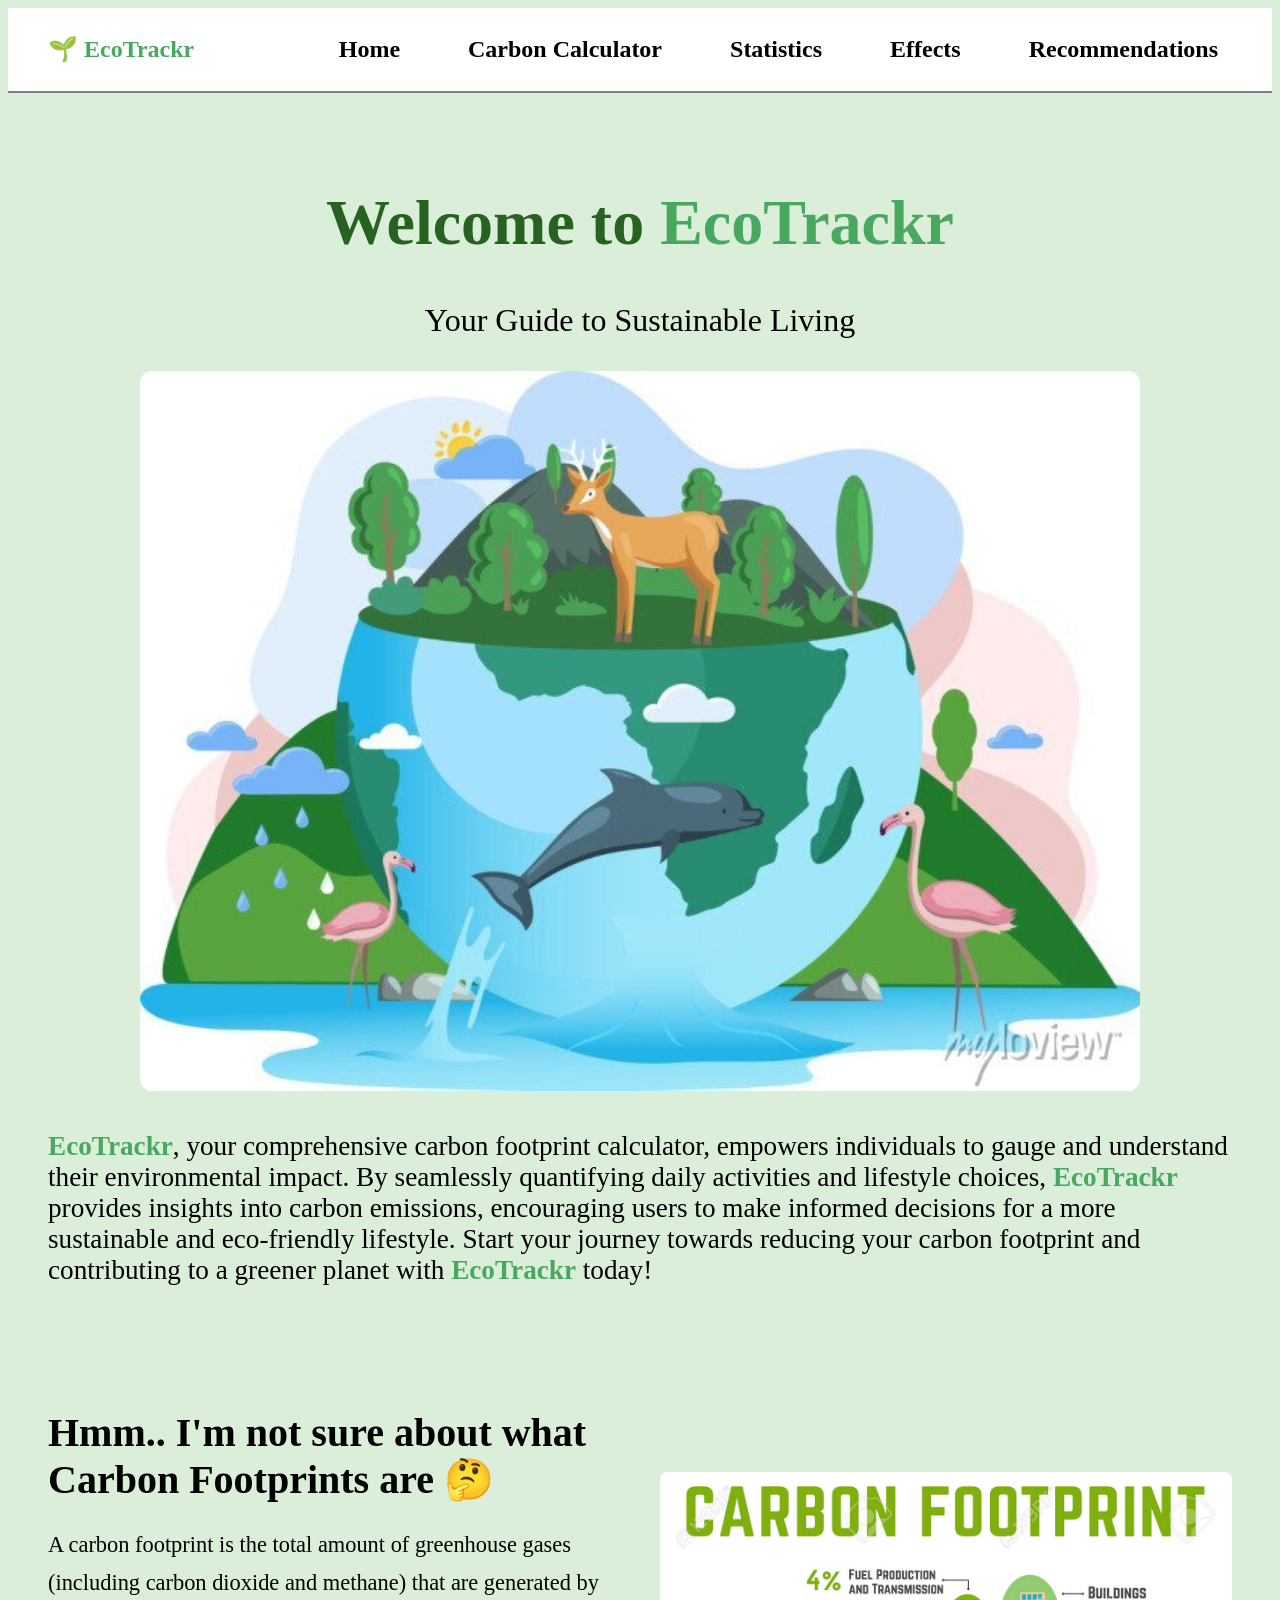
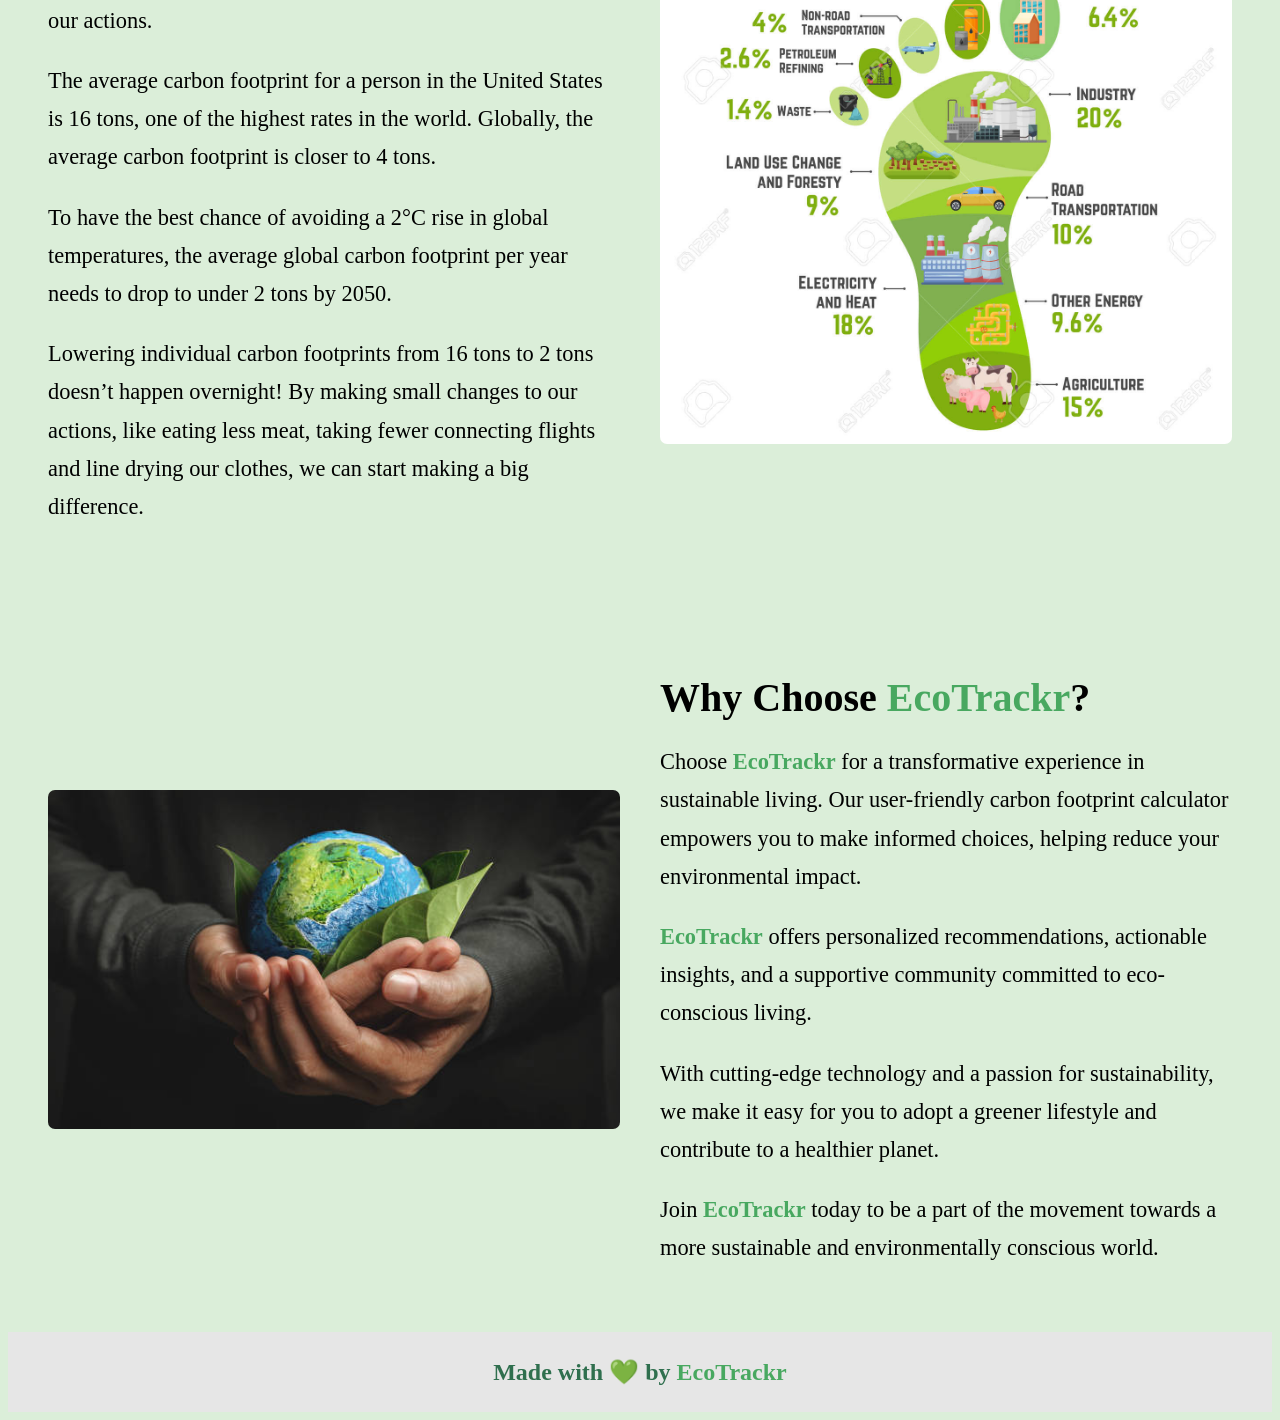
==== index.html @ 53e29281 "landing pg done" ====
<!DOCTYPE html>
<html lang="en">
<head>
    <meta charset="UTF-8">
    <meta name="viewport" content="width=device-width, initial-scale=1.0">
    <title>🌱 EcoTrackr</title>
    <link rel="stylesheet" href="style.css">
</head>
<body>
    <nav>
        <h1 class="name">🌱 EcoTrackr</h1>
        <div class="ele">
            <h2 class="navopt">Home</h2>
            <h2 class="navopt">Carbon Calculator</h2>
            <h2 class="navopt">Statistics</h2>
            <h2 class="navopt">Effects</h2>
            <h2 class="navopt">Recommendations</h2>
        </div>
    </nav>

    <section class="hero">
        <h1>Welcome to <span class="name">EcoTrackr</span></h1>
        <p> Your Guide to Sustainable Living</p> 
        <img src="ecosys.jpg" alt="Ecosystem">
    </section>

    <p class="longpara"><span class="name">EcoTrackr</span>, your comprehensive carbon footprint calculator, empowers individuals to gauge and understand 
        their environmental impact. By seamlessly quantifying daily activities and lifestyle choices, <span class="name">EcoTrackr</span> 
        provides insights into carbon emissions, encouraging users to make informed decisions for a more 
        sustainable and eco-friendly lifestyle. Start your journey towards reducing your carbon footprint and 
        contributing to a greener planet with <span class="name">EcoTrackr</span> today!</p>

    
    <section class="info-section">
        
        <div class="info-text">
            <h2>Hmm.. I'm not sure about what <br> Carbon Footprints are 🤔</h2>

            <p>
                A carbon footprint is the total amount of greenhouse gases 
                (including carbon dioxide and methane) that are generated by our actions.
            </p>

            <p>
                The average carbon footprint for a person in the United States is 
                16 tons, one of the highest rates in the world. Globally, the average 
                carbon footprint is closer to 4 tons.
            </p>

            <p>
                To have the best chance of avoiding a 2°C rise in global temperatures, 
                the average global carbon footprint per year needs to drop to under 2 tons by 2050.
            </p>

            <p>
                Lowering individual carbon footprints from 16 tons to 2 tons doesn’t 
                happen overnight! By making small changes to our actions, like eating 
                less meat, taking fewer connecting flights and line drying our clothes, 
                we can start making a big difference.
            </p>
        </div>

        <div class="info-image">
            <img src="carbon-footprint.jpg" alt="Carbon Footprint Illustration">
        </div>

    </section>

    <section class="choose-section">

        <div class="choose-image">
            <img src="why.jpg" alt="Eco sustainability image">
        </div>

        <div class="choose-text">
            <h2>Why Choose <span class="name">EcoTrackr</span>?</h2>

            <p>
                Choose <span class="name">EcoTrackr</span> for a transformative experience in sustainable living. 
                Our user-friendly carbon footprint calculator empowers you to make informed 
                choices, helping reduce your environmental impact.
            </p>

            <p>
                <span class="name">EcoTrackr</span> offers personalized recommendations, actionable insights, and 
                a supportive community committed to eco-conscious living.
            </p>

            <p>
                With cutting-edge technology and a passion for sustainability, 
                we make it easy for you to adopt a greener lifestyle and contribute 
                to a healthier planet.
            </p>

            <p>
                Join <span class="name">EcoTrackr</span> today to be a part of the movement towards a more 
                sustainable and environmentally conscious world.
            </p>
        </div>

    </section>
    <footer>
        <p>Made with 💚 by <span class="name">EcoTrackr</span></p>
    </footer>
</body>
</html>
---- style.css ----
nav {
    display: flex;
    justify-content: space-between;
    align-items: center;
    padding: 0 40px;       
    background: white;
    border-bottom: 2px solid grey;           
}
body{
    background-color: rgba(139, 202, 132,0.3);
}
.name{
    margin: 0;
    color: #48a860;
    font-weight: bold;
}
.ele{
    display: flex;
    gap: 40px;
    cursor: pointer;
}
.navopt {
    padding: 8px 14px;
    border-radius: 8px;
    transition: all 0.2s ease;
}
.navopt:hover{
    color: #3dab58;
    /* background-color: #48a860; */
    /* color: white; */
    background-color: rgba(72, 168, 96, 0.08); /* very transparent green */
    box-shadow: 0 0 12px rgba(72, 168, 96, 0.25);
}
.hero {
    margin-top: 40px;          /* Space below navbar */
    display: flex;
    flex-direction: column;
    align-items: center;
    justify-content: center;   /* Center image horizontally */
}
.hero h1{
    font-size: 4rem;
    margin-bottom: 10px;
    color: #276221;
}
.hero p{
    font-size: 2rem;
}
.hero img {
    width: 80%;                /* Responsive width */
    max-width: 1000px;         /* Prevent too large */
    border-radius: 12px;       /* Optional soft edges */
}
.longpara{
    font-size: 1.7rem;
    margin: 40px;
}

.info-section {
    display: flex;
    justify-content: space-between;
    align-items: center;
    padding: 50px 40px;
    gap: 40px;
}

.info-text {
    flex: 1;
}

.info-text h2 {
    font-size: 2.5rem;
    margin-bottom: 20px;
}

.info-text p {
    font-size: 1.4rem;
    line-height: 1.7;
    margin-bottom: 15px;
}

.info-image {
    flex: 1;
    display: flex;
    justify-content: center;
}

.info-image img {
    width: 100%;
    max-width: 600px;
    border-radius: 7px;
}

.choose-section {
    display: flex;
    justify-content: space-between;
    align-items: center;
    padding: 50px 40px;
    gap: 40px;
}

.choose-image {
    flex: 1;
}

.choose-image img {
    width: 100%;
    max-width: 700px;
    border-radius: 7px;
}

.choose-text {
    flex: 1;
}

.choose-text h2 {
    font-size: 2.5rem;
    margin-bottom: 20px;
}

.choose-text p {
    font-size: 1.4rem;
    line-height: 1.7;
    margin-bottom: 15px;
}
footer {
    background-color: #e6e6e6;
    text-align: center;
    padding: 2px;
    font-weight: bold;
    font-size: 1.5rem;
    color: #2f6f4e;
}
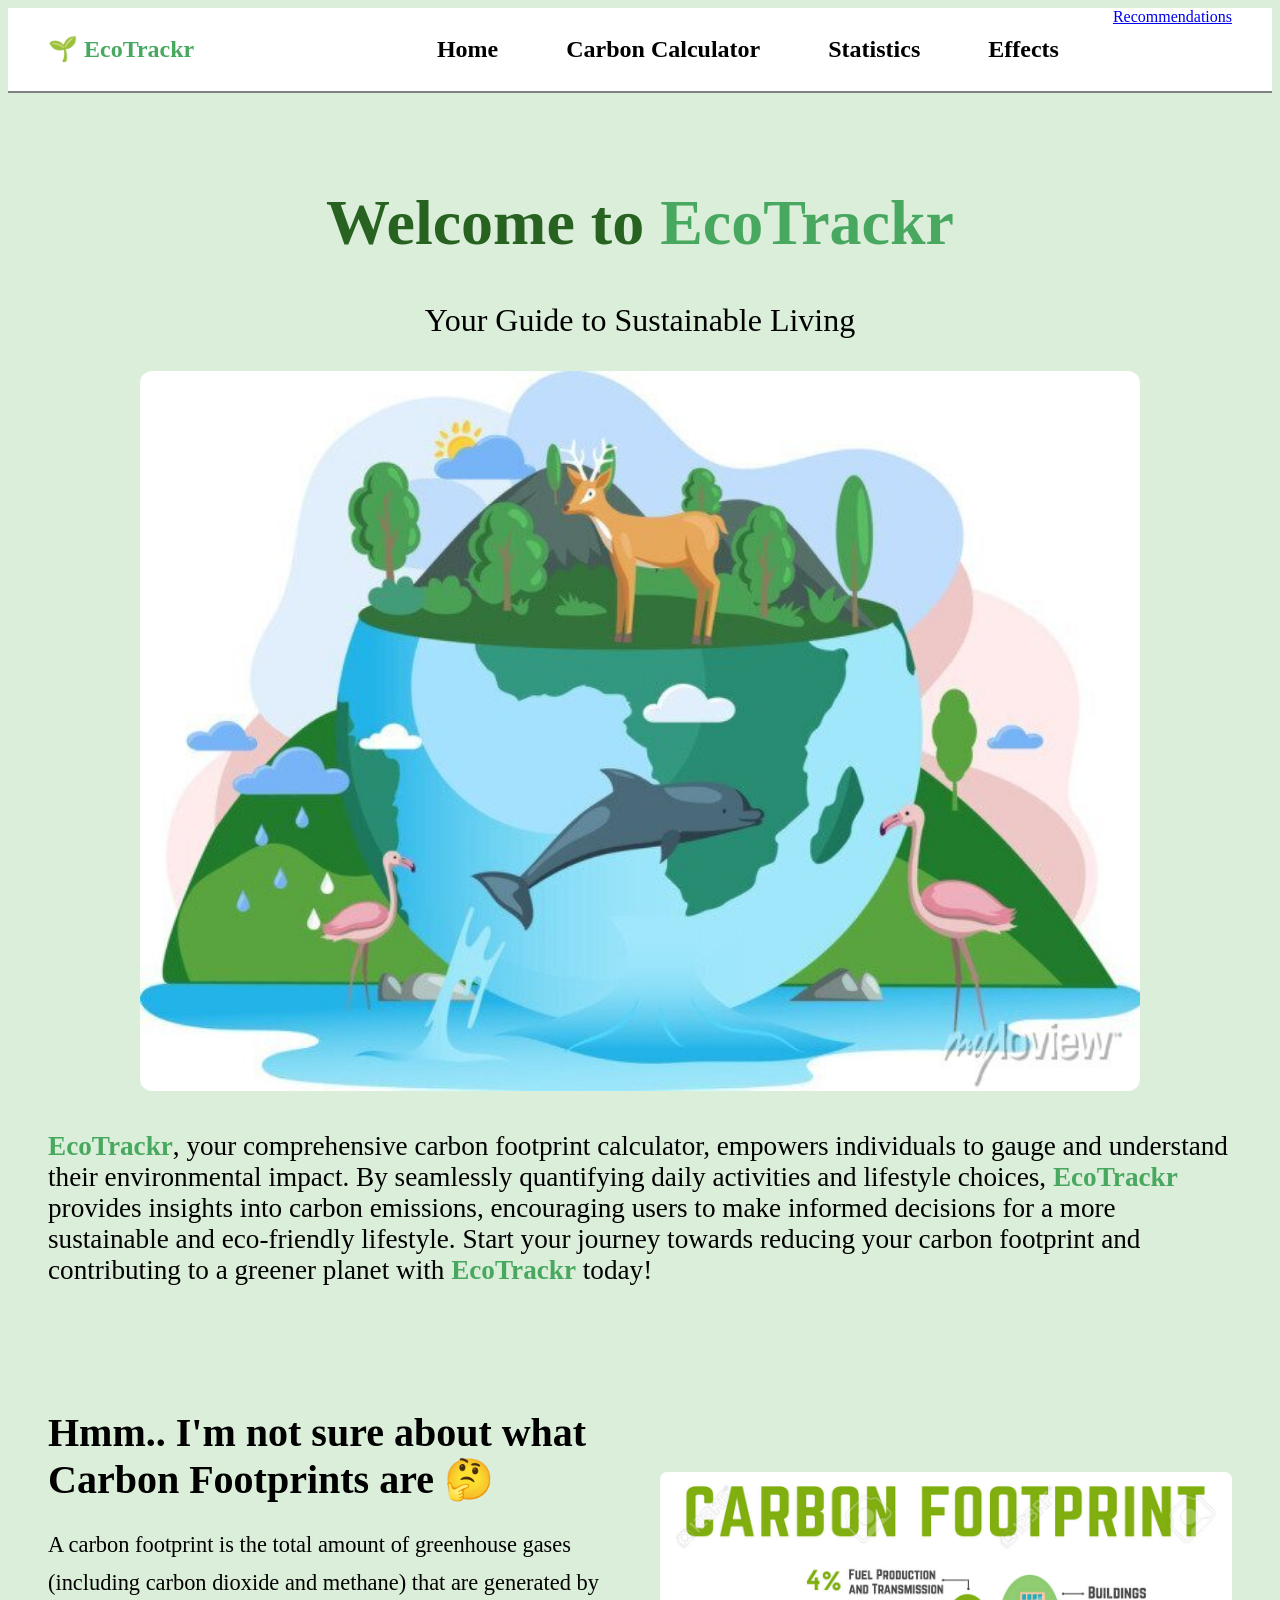
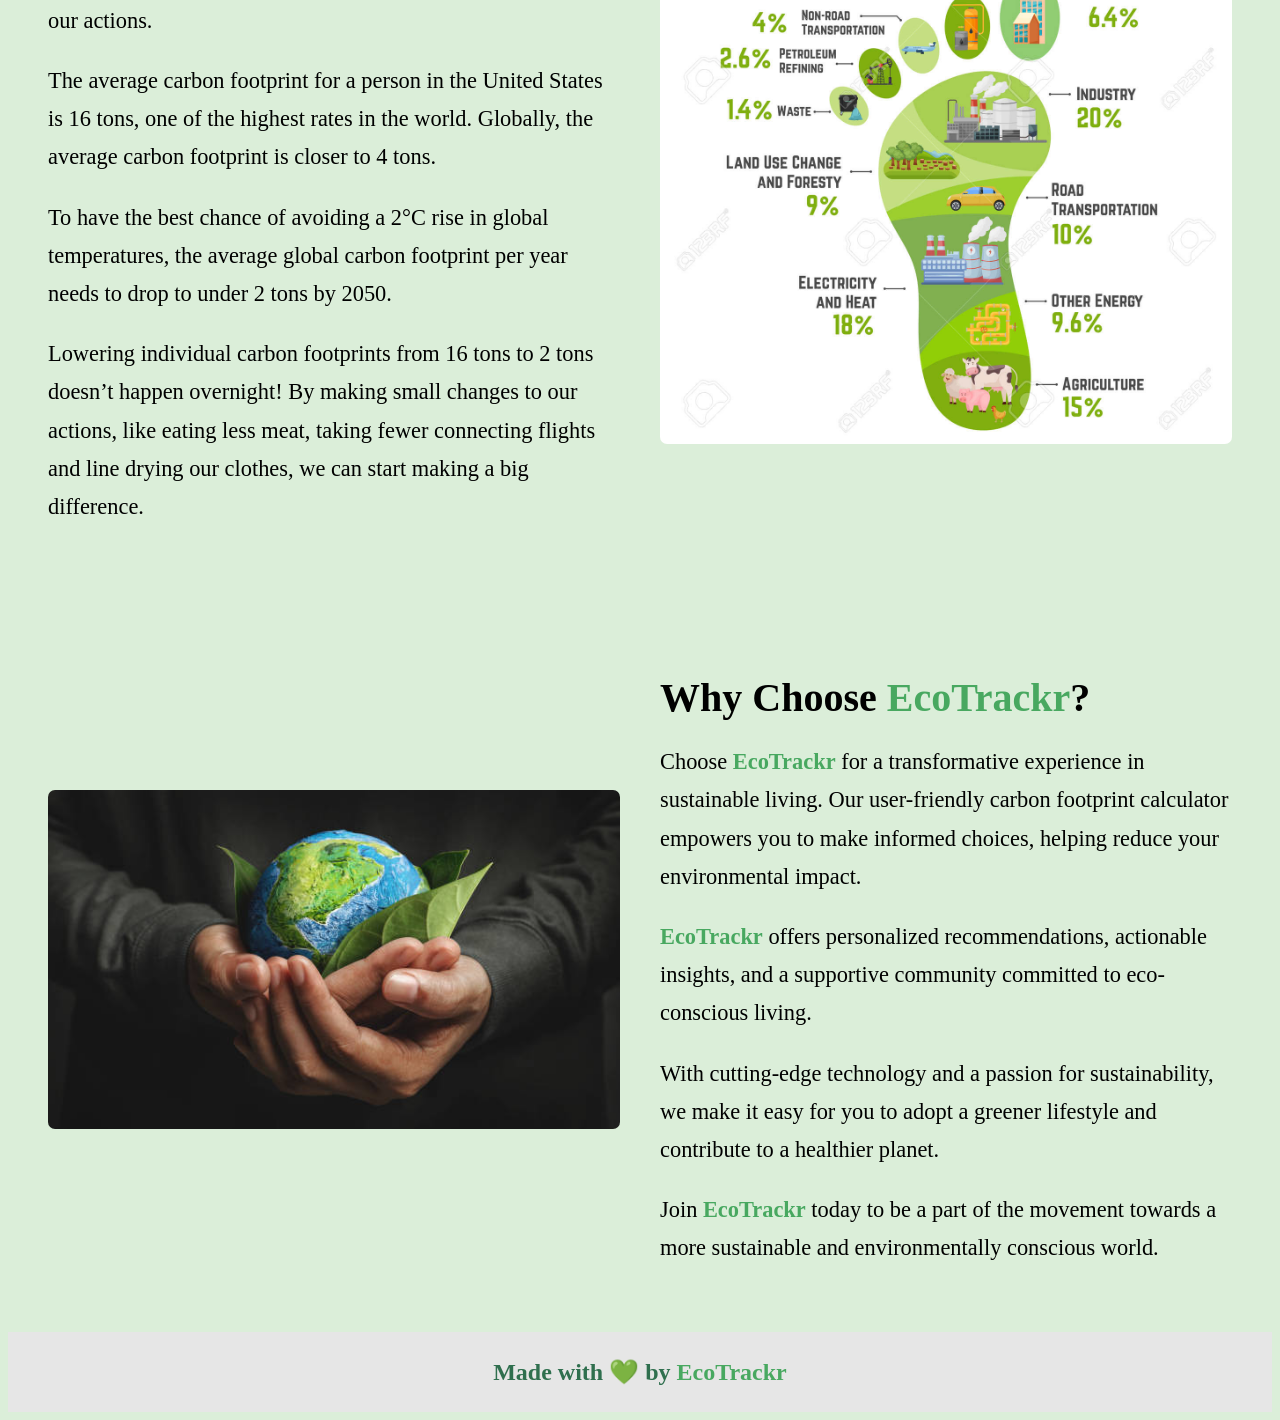
==== commit 78c56d14: "Added recommendation page with personalized carbon reduction tips" ====
--- a/index.html
+++ b/index.html
@@ -4,10 +4,10 @@
     <meta charset="UTF-8">
     <meta name="viewport" content="width=device-width, initial-scale=1.0">
     <title>🌱 EcoTrackr</title>
-    <link rel="stylesheet" href="style.css">
+    <link rel="stylesheet" href="css/style.css">
 </head>
 <body>
-    <nav>
+    <!-- <nav>
         <h1 class="name">🌱 EcoTrackr</h1>
         <div class="ele">
             <h2 class="navopt">Home</h2>
@@ -16,12 +16,25 @@
             <h2 class="navopt">Effects</h2>
             <h2 class="navopt">Recommendations</h2>
         </div>
+    </nav> -->
+
+
+    <nav>
+        <h1 class="name">🌱 EcoTrackr</h1>
+        <div class="ele">
+            <a href="index.html" class="navopt"><h2>Home</h2></a>
+            <a href="pages/calculator.html" class="navopt"><h2>Carbon Calculator</h2></a>
+            <a href="#" class="navopt"><h2>Statistics</h2></a>
+            <a href="#" class="navopt"><h2>Effects</h2></a>
+            <a href="pages/recommendations.html">Recommendations</a>
+
+        </div>
     </nav>
 
     <section class="hero">
         <h1>Welcome to <span class="name">EcoTrackr</span></h1>
         <p> Your Guide to Sustainable Living</p> 
-        <img src="ecosys.jpg" alt="Ecosystem">
+        <img src="images/ecosys.jpg" alt="Ecosystem">
     </section>
 
     <p class="longpara"><span class="name">EcoTrackr</span>, your comprehensive carbon footprint calculator, empowers individuals to gauge and understand 
@@ -61,7 +74,7 @@
         </div>
 
         <div class="info-image">
-            <img src="carbon-footprint.jpg" alt="Carbon Footprint Illustration">
+            <img src="images/carbon-footprint.jpg" alt="Carbon Footprint Illustration">
         </div>
 
     </section>
@@ -69,7 +82,7 @@
     <section class="choose-section">
 
         <div class="choose-image">
-            <img src="why.jpg" alt="Eco sustainability image">
+            <img src="images/why.jpg" alt="Eco sustainability image">
         </div>
 
         <div class="choose-text">
--- a/css/style.css
+++ b/css/style.css
@@ -0,0 +1,135 @@
+nav {
+    display: flex;
+    justify-content: space-between;
+    align-items: center;
+    padding: 0 40px;       
+    background: white;
+    border-bottom: 2px solid grey;           
+}
+body{
+    background-color: rgba(139, 202, 132,0.3);
+}
+.name{
+    margin: 0;
+    color: #48a860;
+    font-weight: bold;
+}
+.ele{
+    display: flex;
+    gap: 40px;
+    cursor: pointer;
+}
+.navopt {
+    padding: 8px 14px;
+    border-radius: 8px;
+        text-decoration: none;
+    color: inherit;
+    transition: all 0.2s ease;
+}
+.navopt:hover{
+    color: #3dab58;
+    /* background-color: #48a860; */
+    /* color: white; */
+    background-color: rgba(72, 168, 96, 0.08); /* very transparent green */
+    box-shadow: 0 0 12px rgba(72, 168, 96, 0.25);
+}
+.hero {
+    margin-top: 40px;          /* Space below navbar */
+    display: flex;
+    flex-direction: column;
+    align-items: center;
+    justify-content: center;   /* Center image horizontally */
+}
+.hero h1{
+    font-size: 4rem;
+    margin-bottom: 10px;
+    color: #276221;
+}
+.hero p{
+    font-size: 2rem;
+}
+.hero img {
+    width: 80%;                /* Responsive width */
+    max-width: 1000px;         /* Prevent too large */
+    border-radius: 12px;       /* Optional soft edges */
+}
+.longpara{
+    font-size: 1.7rem;
+    margin: 40px;
+}
+
+.info-section {
+    display: flex;
+    justify-content: space-between;
+    align-items: center;
+    padding: 50px 40px;
+    gap: 40px;
+}
+
+.info-text {
+    flex: 1;
+}
+
+.info-text h2 {
+    font-size: 2.5rem;
+    margin-bottom: 20px;
+}
+
+.info-text p {
+    font-size: 1.4rem;
+    line-height: 1.7;
+    margin-bottom: 15px;
+}
+
+.info-image {
+    flex: 1;
+    display: flex;
+    justify-content: center;
+}
+
+.info-image img {
+    width: 100%;
+    max-width: 600px;
+    border-radius: 7px;
+}
+
+.choose-section {
+    display: flex;
+    justify-content: space-between;
+    align-items: center;
+    padding: 50px 40px;
+    gap: 40px;
+}
+
+.choose-image {
+    flex: 1;
+}
+
+.choose-image img {
+    width: 100%;
+    max-width: 700px;
+    border-radius: 7px;
+}
+
+.choose-text {
+    flex: 1;
+}
+
+.choose-text h2 {
+    font-size: 2.5rem;
+    margin-bottom: 20px;
+}
+
+.choose-text p {
+    font-size: 1.4rem;
+    line-height: 1.7;
+    margin-bottom: 15px;
+}
+footer {
+    background-color: #e6e6e6;
+    text-align: center;
+    padding: 2px;
+    font-weight: bold;
+    font-size: 1.5rem;
+    color: #2f6f4e;
+}
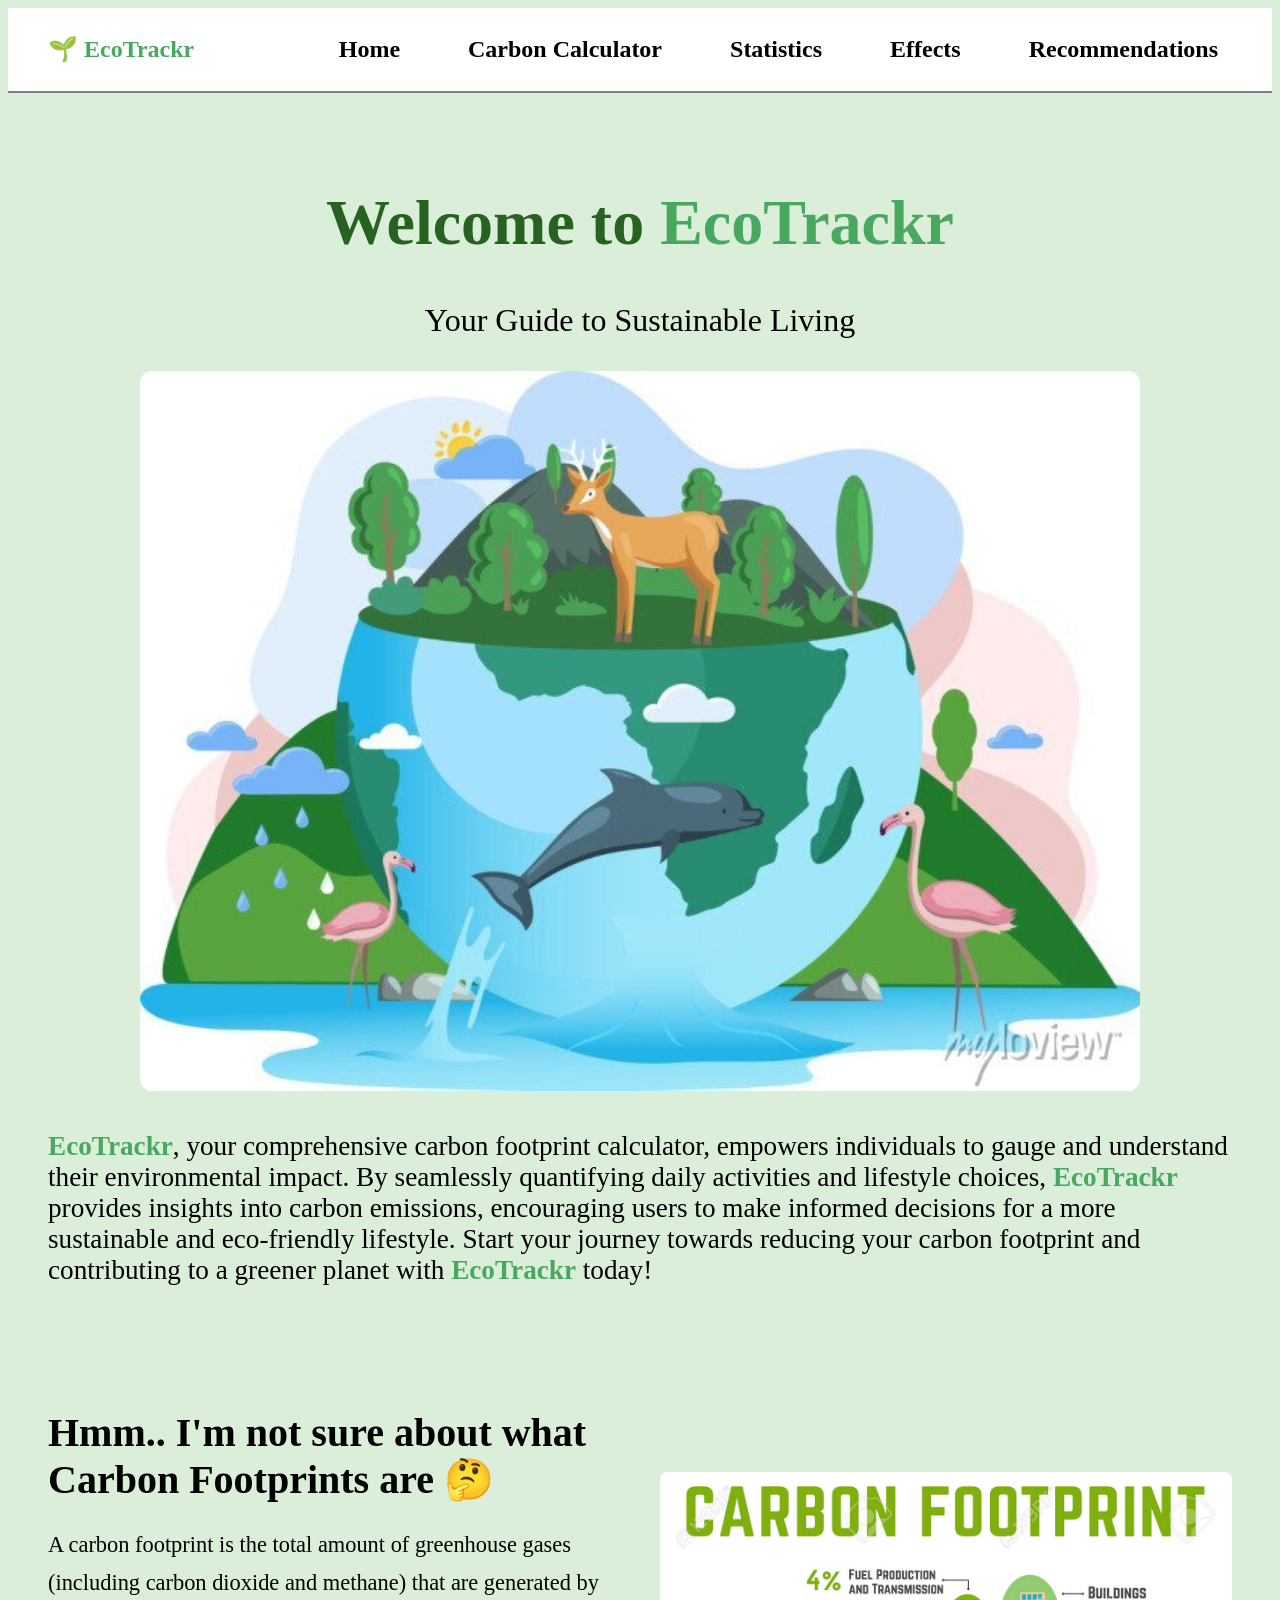
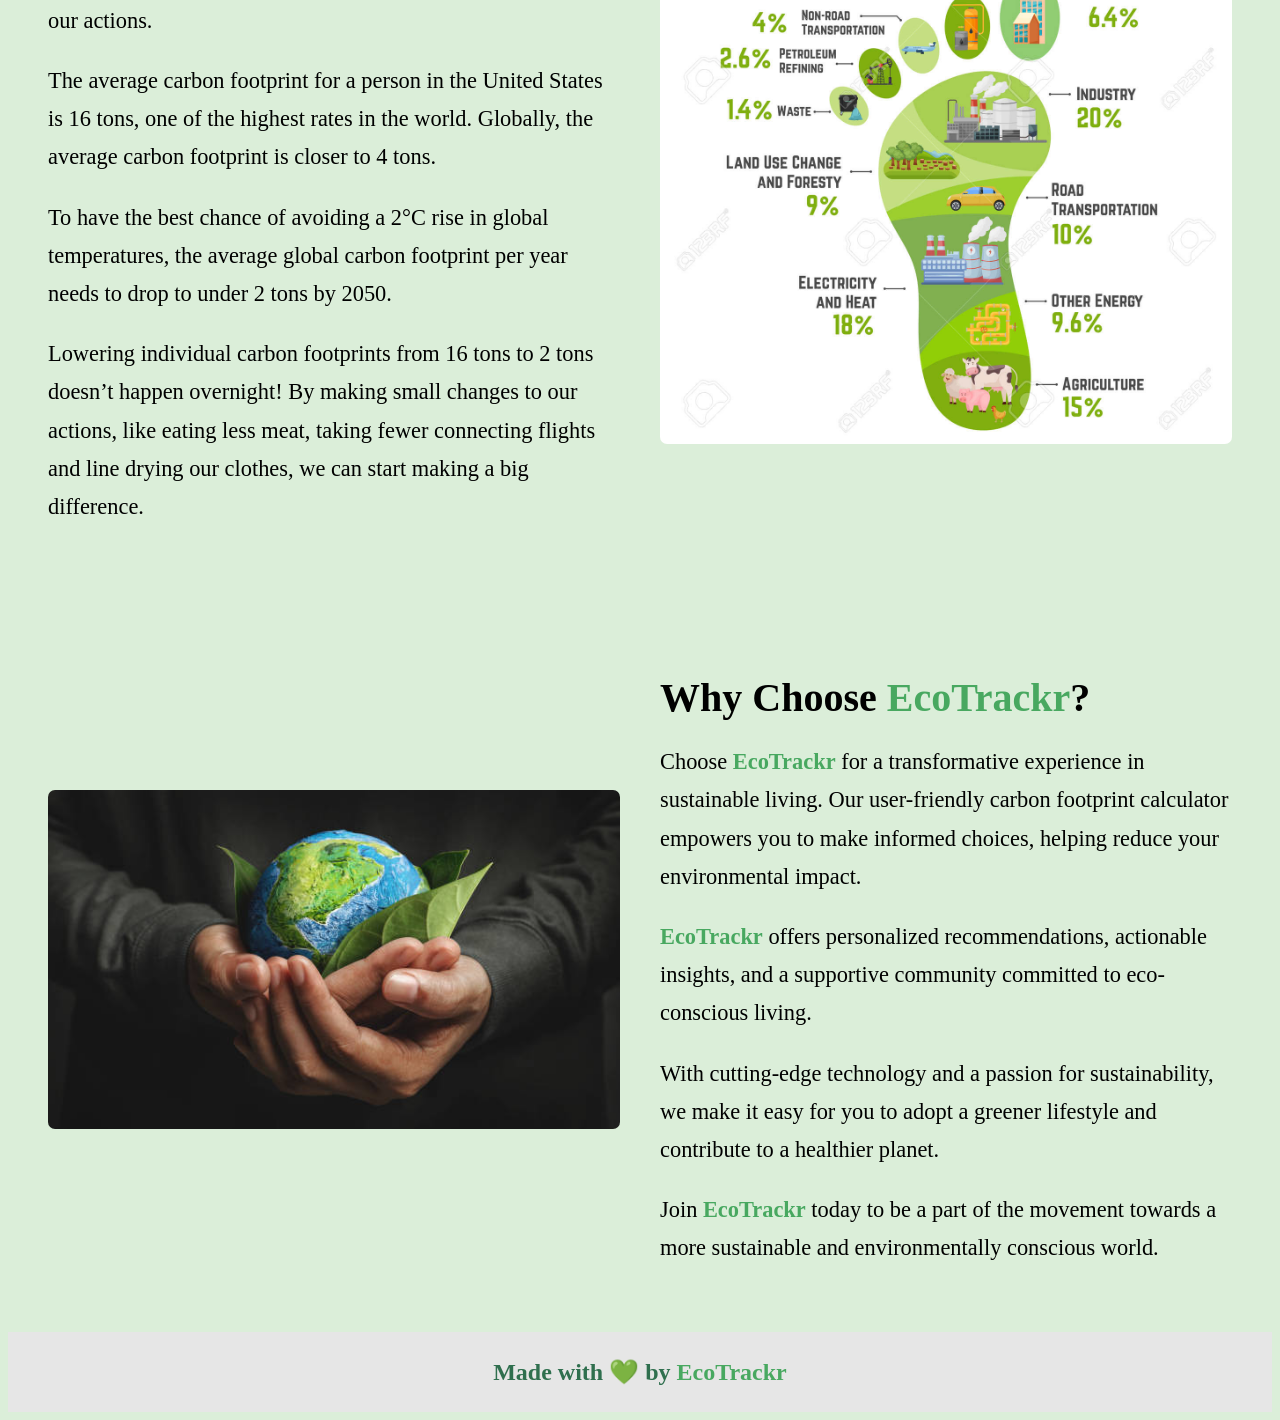
==== commit 1cc4e9e2: "Added simple recommendation page UI matching main theme" ====
--- a/index.html
+++ b/index.html
@@ -26,8 +26,8 @@
             <a href="pages/calculator.html" class="navopt"><h2>Carbon Calculator</h2></a>
             <a href="#" class="navopt"><h2>Statistics</h2></a>
             <a href="#" class="navopt"><h2>Effects</h2></a>
-            <a href="pages/recommendations.html">Recommendations</a>
-
+            <a href="pages/recommendations.html"
+ class="navopt"><h2>Recommendations</h2></a>
         </div>
     </nav>
 
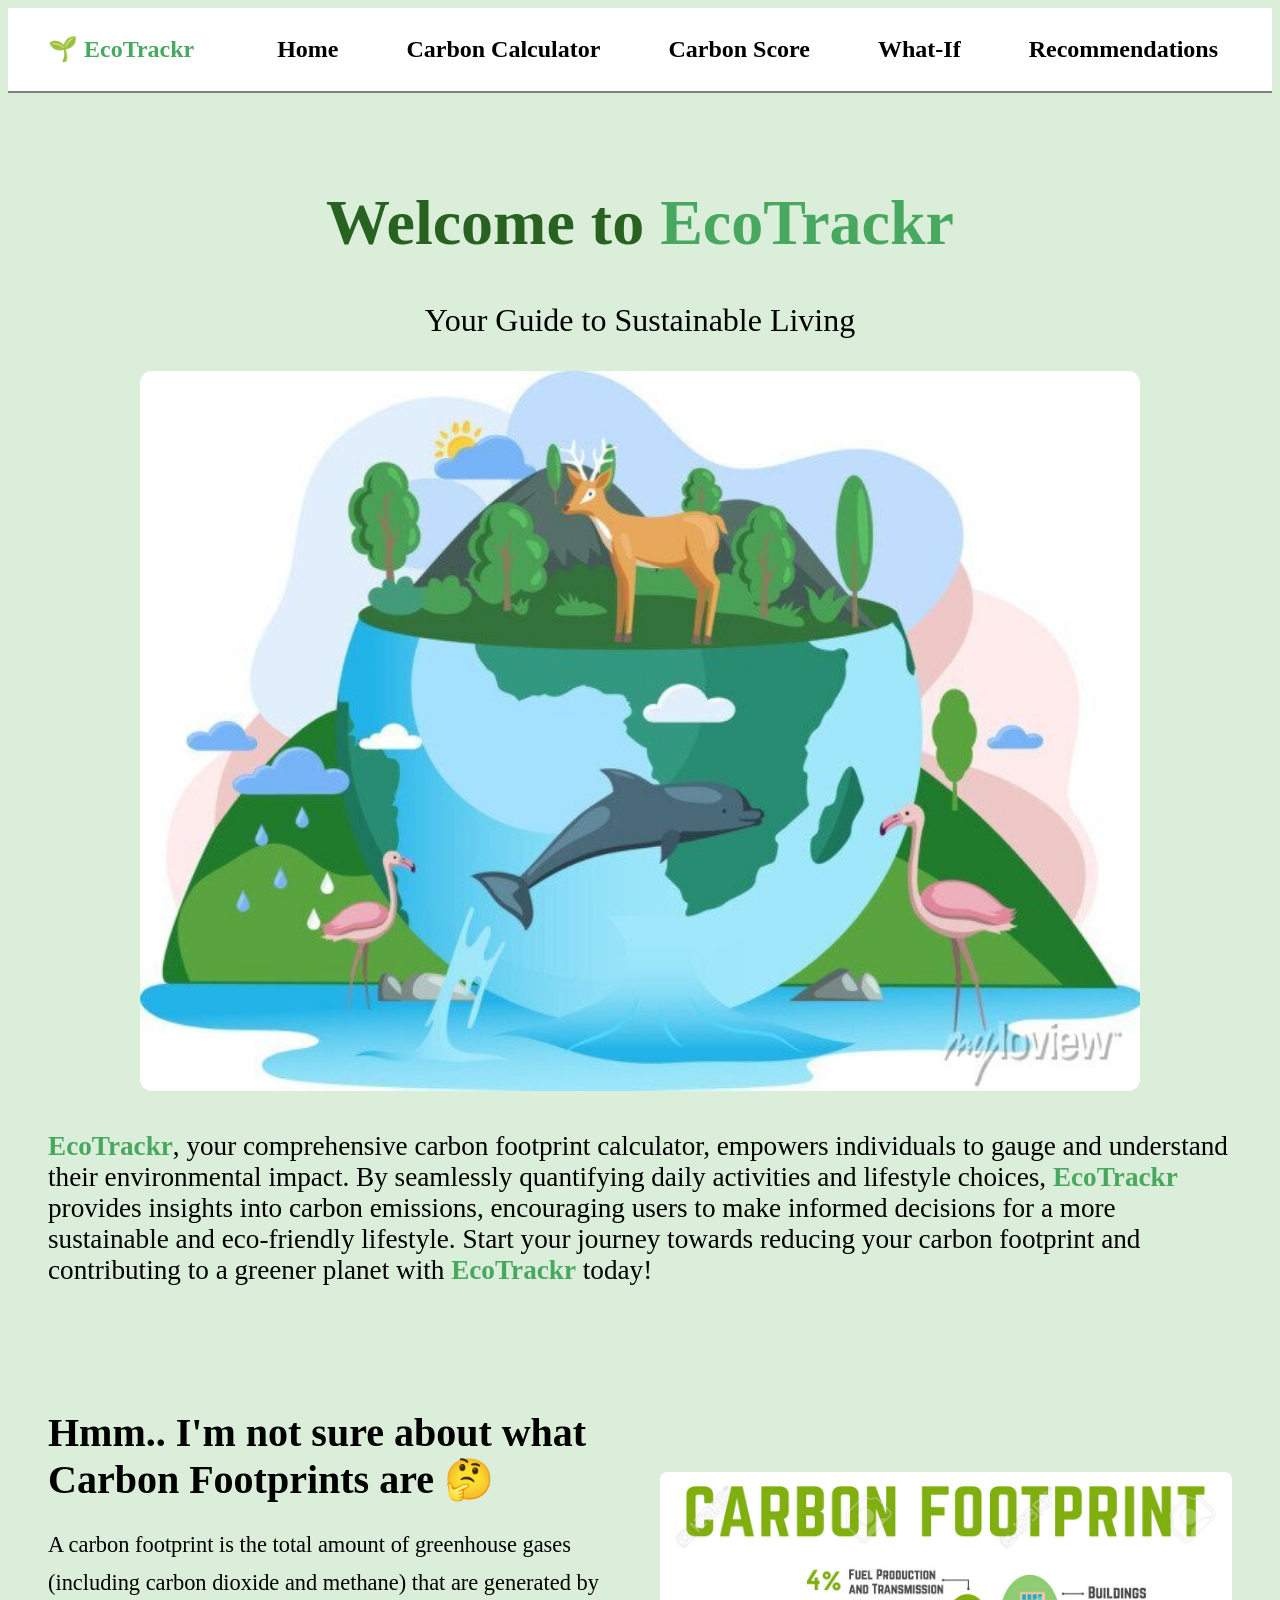
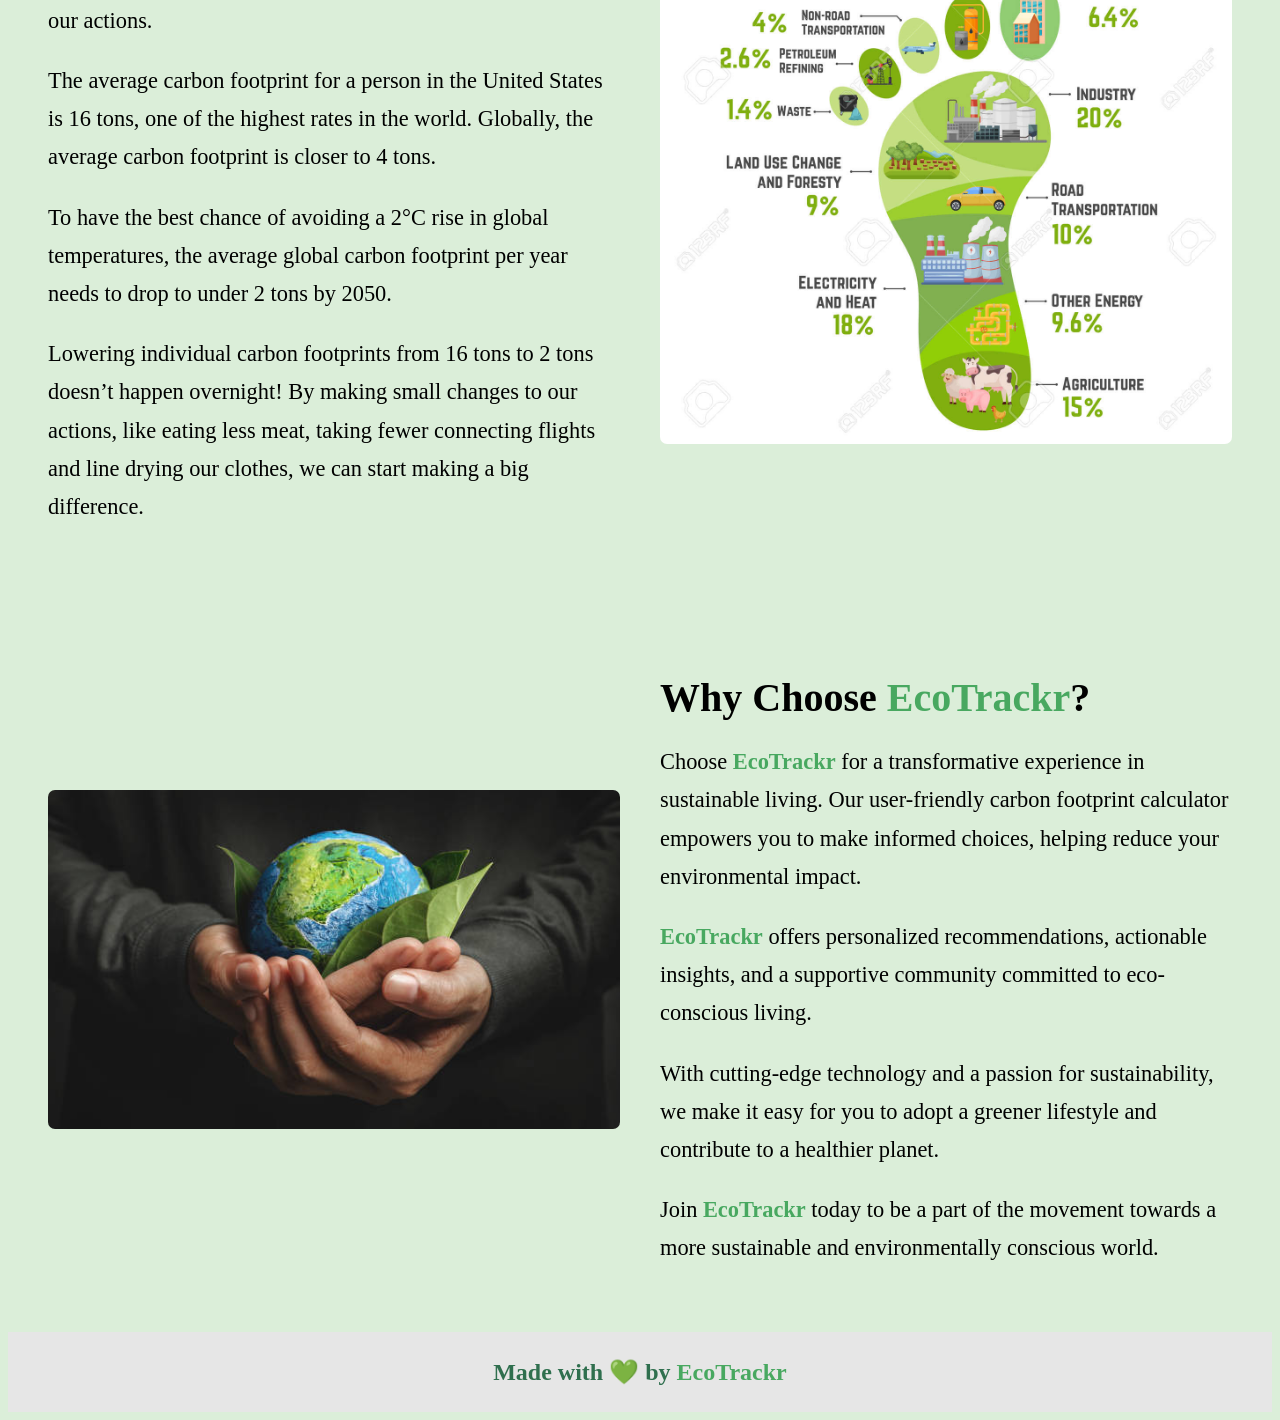
==== commit 9901224f: "Added simple recommendation page UI matching main theme" ====
--- a/index.html
+++ b/index.html
@@ -24,8 +24,8 @@
         <div class="ele">
             <a href="index.html" class="navopt"><h2>Home</h2></a>
             <a href="pages/calculator.html" class="navopt"><h2>Carbon Calculator</h2></a>
-            <a href="#" class="navopt"><h2>Statistics</h2></a>
-            <a href="#" class="navopt"><h2>Effects</h2></a>
+            <a href="#" class="navopt"><h2> Carbon Score</h2></a>
+            <a href="#" class="navopt"><h2>What-If</h2></a>
             <a href="pages/recommendations.html"
  class="navopt"><h2>Recommendations</h2></a>
         </div>
